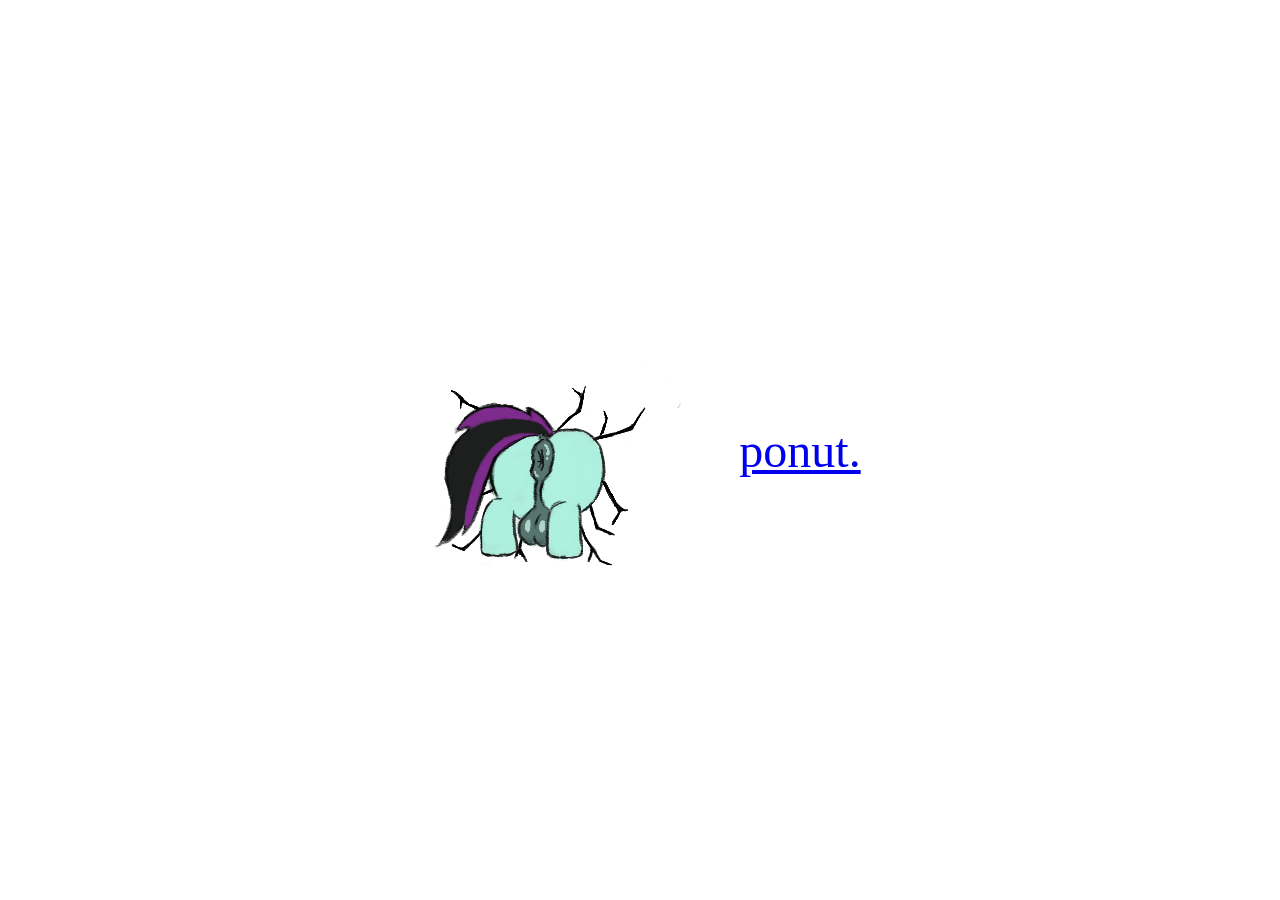
==== index.html @ a70a5731 "Fix image source and clean up HTML structure Updated the image source for the pony element and ensur" ====
<!DOCTYPE html>
<html>
<head>
<link rel="preconnect" href="https://fonts.googleapis.com">
<link rel="preconnect" href="https://fonts.gstatic.com" crossorigin>
<link href="https://fonts.googleapis.com/css2?family=Playfair+Display:ital,wght@0,400..900;1,400..900&display=swap" rel="stylesheet">
<link rel="stylesheet" href="style.css">

    <meta property="og:title" content="BEHOLD" />
    <meta property="og:description" content="ponut." />
    <meta property="og:image" content="https://www.ponut.org/daponut.png" />
    
    <meta content="#78E3CE" data-react-helmet="true" name="theme-color" />
    
<title>
    suck my nuts
</title>

</head>

    <section>
  <div class="snowflakes">
  <div class="snowflake"><img src="https://scrote.org/gifs/15.gif"/></div>
  <div class="snowflake"><img src="https://scrote.org/gifs/15.gif"/></div>
 <div class="snowflake"><img src="https://scrote.org/gifs/15.gif"/></div>
  <div class="snowflake"><img src="https://scrote.org/gifs/15.gif"/></div>
 <div class="snowflake"><img src="https://scrote.org/gifs/15.gif"/></div>
  <div class="snowflake"><img src="https://scrote.org/gifs/15.gif"/></div>
  <div class="snowflake"><img src="https://scrote.org/gifs/15.gif"/></div>
  <div class="snowflake"><img src="https://scrote.org/gifs/15.gif"/></div>
  </div>
  <style></style>
  <style>
    @-webkit-keyframes snowflakes-fall{0%{top:-10%}100%{top:100%}}@-webkit-keyframes snowflakes-shake{0%,100%{-webkit-transform:translateX(0);transform:translateX(0)}50%{-webkit-transform:translateX(80px);transform:translateX(80px)}}@keyframes snowflakes-fall{0%{top:-10%}100%{top:100%}}@keyframes snowflakes-shake{0%,100%{transform:translateX(0)}50%{transform:translateX(80px)}}.snowflake{position:fixed;top:-10%;z-index:9999;-webkit-user-select:none;-moz-user-select:none;-ms-user-select:none;user-select:none;cursor:default;-webkit-animation-name:snowflakes-fall,snowflakes-shake;-webkit-animation-duration:10s,3s;-webkit-animation-timing-function:linear,ease-in-out;-webkit-animation-iteration-count:infinite,infinite;-webkit-animation-play-state:running,running;animation-name:snowflakes-fall,snowflakes-shake;animation-duration:10s,3s;animation-timing-function:linear,ease-in-out;animation-iteration-count:infinite,infinite;animation-play-state:running,running}.snowflake:nth-of-type(0){left:1%;-webkit-animation-delay:0s,0s;animation-delay:0s,0s}.snowflake:nth-of-type(1){left:10%;-webkit-animation-delay:1s,1s;animation-delay:1s,1s}.snowflake:nth-of-type(2){left:20%;-webkit-animation-delay:6s,.5s;animation-delay:6s,.5s}.snowflake:nth-of-type(3){left:30%;-webkit-animation-delay:4s,2s;animation-delay:4s,2s}.snowflake:nth-of-type(4){left:40%;-webkit-animation-delay:2s,2s;animation-delay:2s,2s}.snowflake:nth-of-type(5){left:50%;-webkit-animation-delay:8s,3s;animation-delay:8s,3s}.snowflake:nth-of-type(6){left:60%;-webkit-animation-delay:6s,2s;animation-delay:6s,2s}.snowflake:nth-of-type(7){left:70%;-webkit-animation-delay:2.5s,1s;animation-delay:2.5s,1s}.snowflake:nth-of-type(8){left:80%;-webkit-animation-delay:1s,0s;animation-delay:1s,0s}.snowflake:nth-of-type(9){left:90%;-webkit-animation-delay:3s,1.5s;animation-delay:3s,1.5s}.snowflake:nth-of-type(10){left:25%;-webkit-animation-delay:2s,0s;animation-delay:2s,0s}.snowflake:nth-of-type(11){left:65%;-webkit-animation-delay:4s,2.5s;animation-delay:4s,2.5s}
  </style>
  </section>

    <audio autoplay volume="0.5">
    <source src="Blue.mp3">
      </audio>
    
<body>

    <link rel="icon" type="image/x-icon" href="favicon.ico">

    <div class="bg"></div>

    <div class="parent">
        <div class="pony"><img src="daponut.png"></div>
        <a href="https://www.ponut.org/fred.mp4">
  <div class="text">ponut.</div>
</a>
    </div>

</body>

</html>
---- style.css ----
.parent {
    display: flex;
    width: 100%;
    height: 100vh;
    background-size: 100%;
    align-items: center;
    justify-content: center;
}

.text {
    font-size: 3rem;
    font-style: bold;
}

body{
  margin:0;
  padding:0;

}
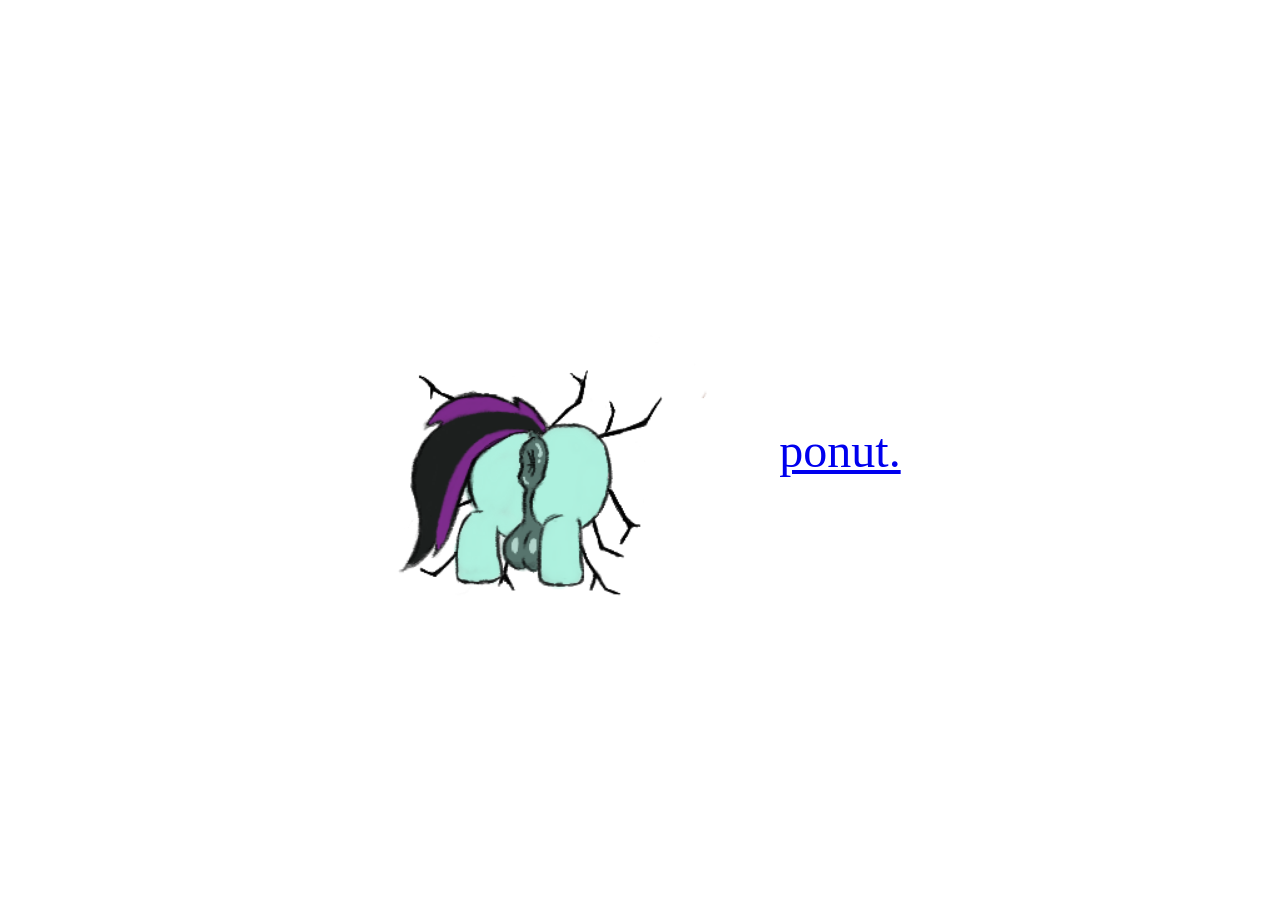
==== commit f6e53ba7: "Update index.html" ====
--- a/index.html
+++ b/index.html
@@ -46,7 +46,7 @@
     <div class="bg"></div>
 
     <div class="parent">
-        <div class="pony"><img src="daponut.png"></div>
+        <div class="pony"><img src="daponut.png " width="400"></div>
         <a href="https://www.ponut.org/fred.mp4">
   <div class="text">ponut.</div>
 </a>
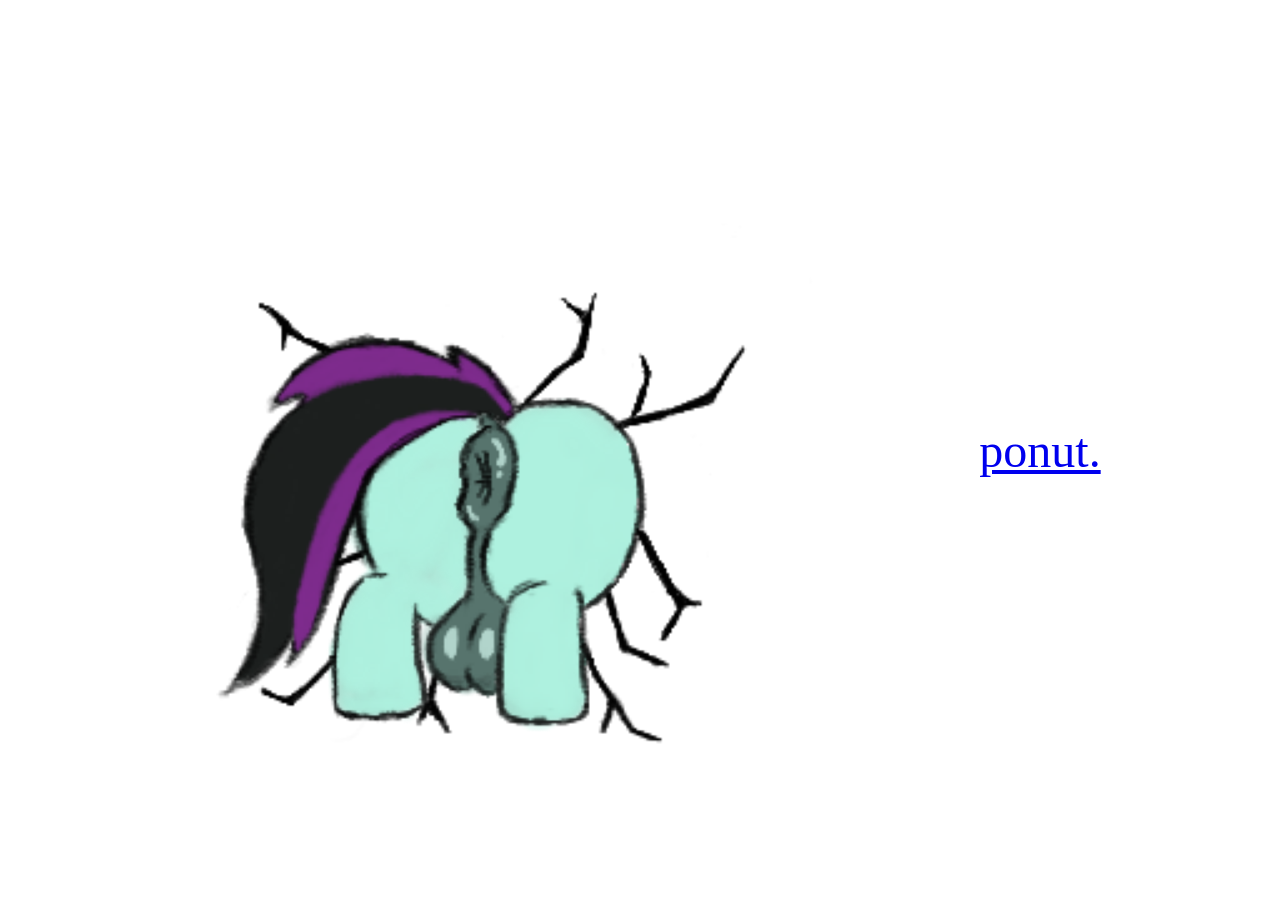
==== commit 97d4eb2a: "Update index.html" ====
--- a/index.html
+++ b/index.html
@@ -46,7 +46,7 @@
     <div class="bg"></div>
 
     <div class="parent">
-        <div class="pony"><img src="daponut.png " width="400"></div>
+        <div class="pony"><img src="daponut.png " width="800"></div>
         <a href="https://www.ponut.org/fred.mp4">
   <div class="text">ponut.</div>
 </a>
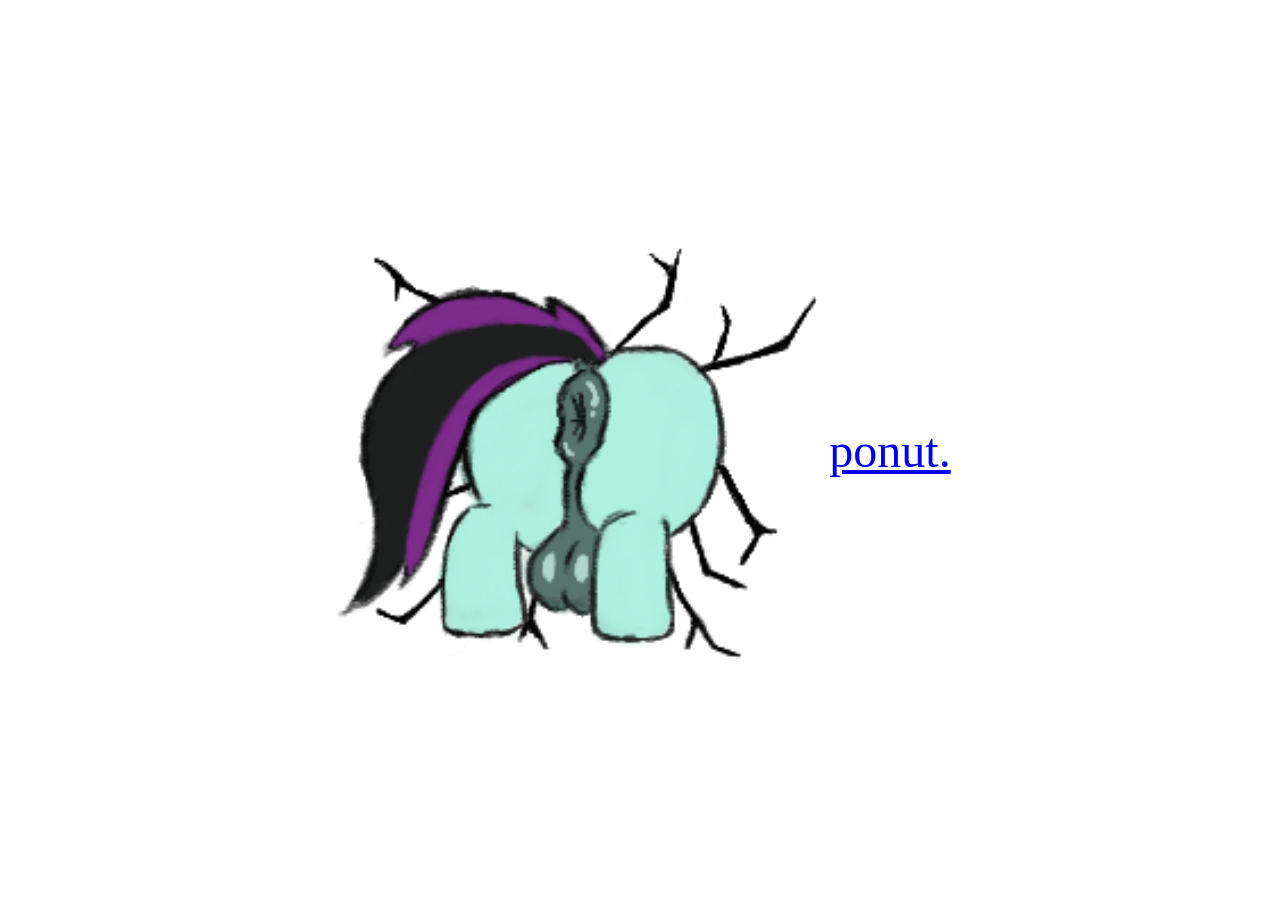
==== commit dc104fc3: "Update index.html" ====
--- a/index.html
+++ b/index.html
@@ -46,7 +46,7 @@
     <div class="bg"></div>
 
     <div class="parent">
-        <div class="pony"><img src="daponut.png " width="800"></div>
+        <div class="pony"><img src="daponut.png " width="500"></div>
         <a href="https://www.ponut.org/fred.mp4">
   <div class="text">ponut.</div>
 </a>
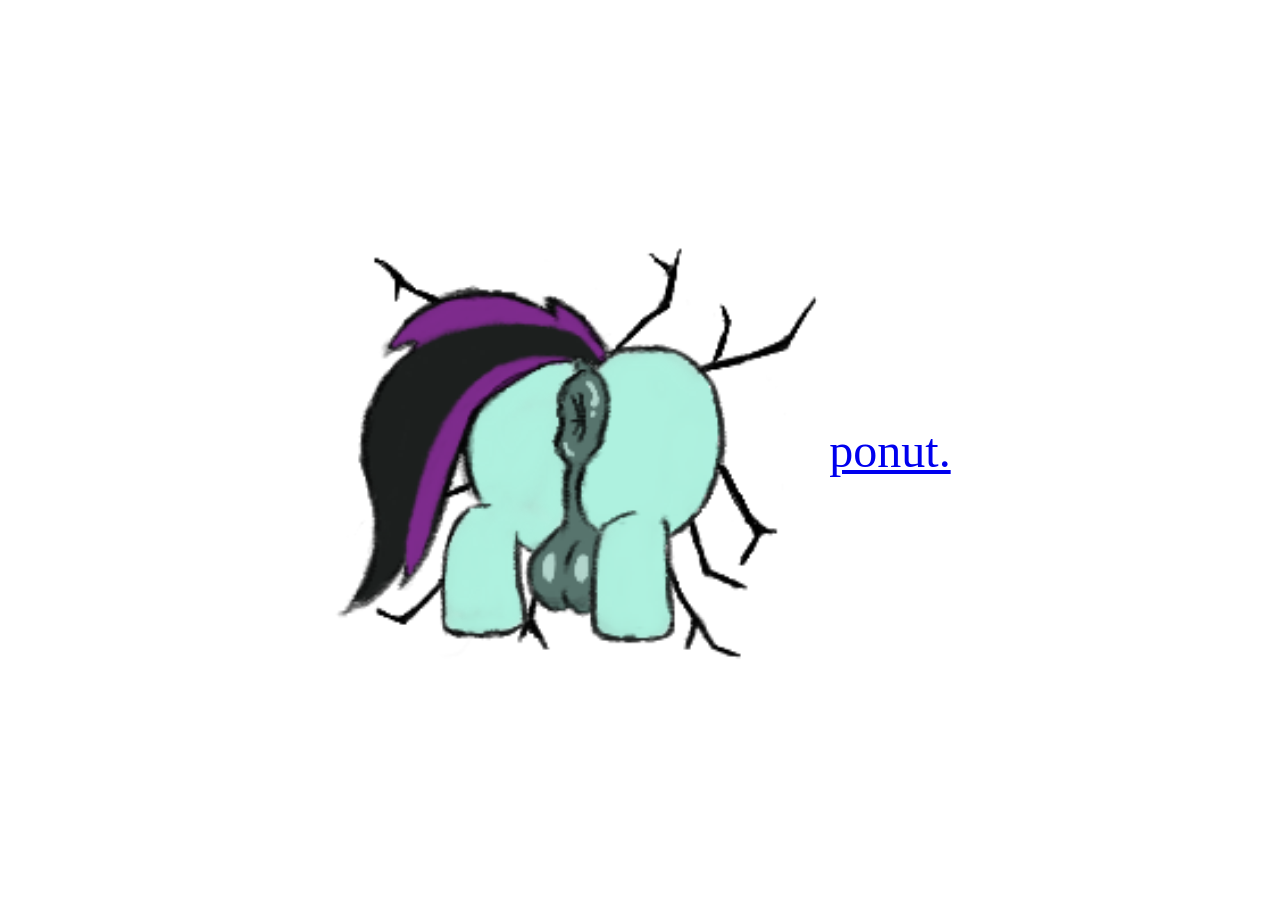
==== commit 4cc528f5: "Update index.html" ====
--- a/index.html
+++ b/index.html
@@ -47,7 +47,7 @@
 
     <div class="parent">
         <div class="pony"><img src="daponut.png " width="500"></div>
-        <a href="https://www.ponut.org/fred.mp4">
+        <a href="https://www.ponut.org/join">
   <div class="text">ponut.</div>
 </a>
     </div>
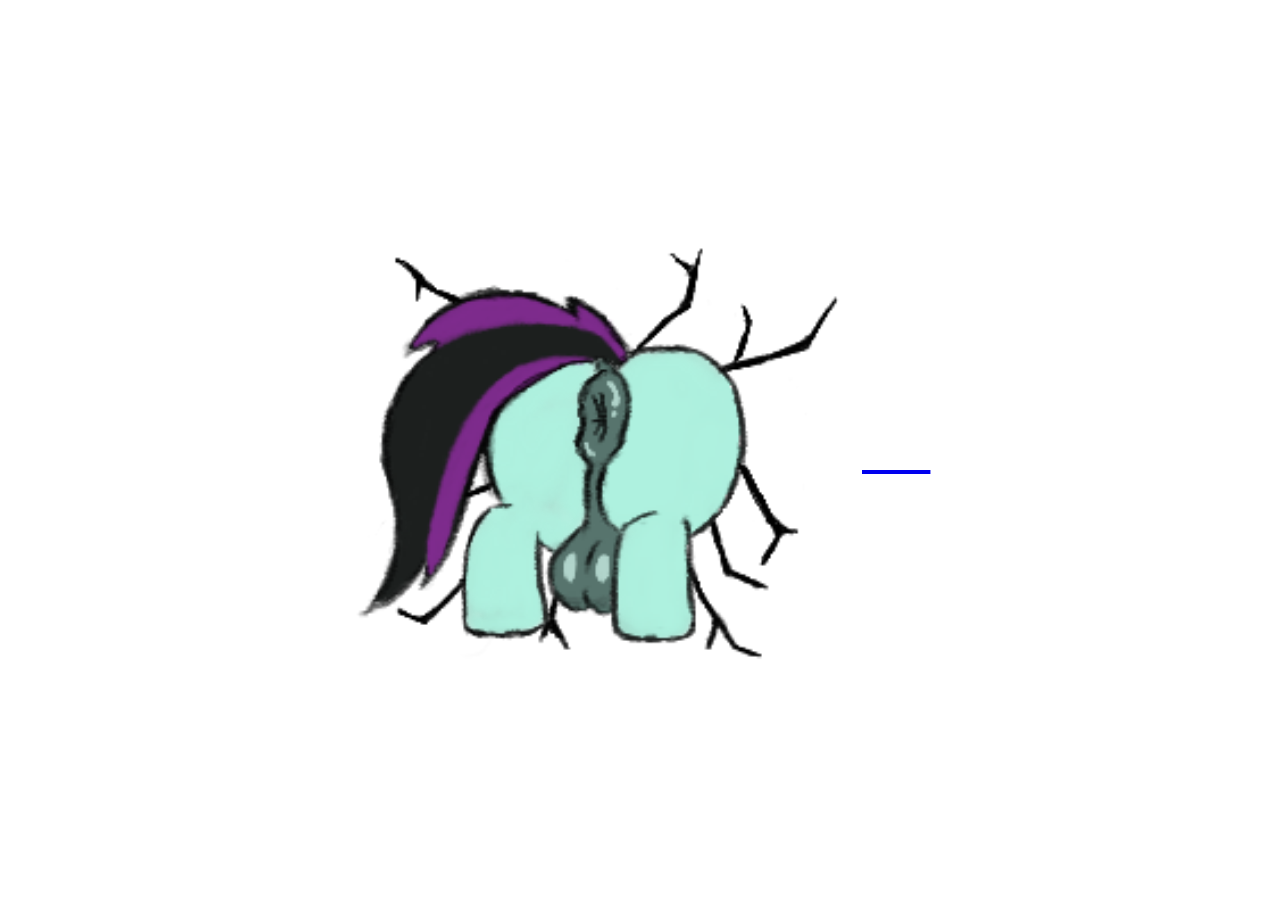
==== commit 34a5d3e4: "Update index.html" ====
--- a/index.html
+++ b/index.html
@@ -13,7 +13,7 @@
     <meta content="#78E3CE" data-react-helmet="true" name="theme-color" />
     
 <title>
-    suck my nuts
+    lick my ponut
 </title>
 
 </head>
@@ -35,7 +35,7 @@
   </style>
   </section>
 
-    <audio autoplay volume="0.5">
+    <audio autoplay volume="0.2">
     <source src="Blue.mp3">
       </audio>
     
@@ -45,12 +45,14 @@
 
     <div class="bg"></div>
 
-    <div class="parent">
-        <div class="pony"><img src="daponut.png " width="500"></div>
-        <a href="https://www.ponut.org/join">
-  <div class="text">ponut.</div>
-</a>
-    </div>
+<div class="parent">
+    <div class="pony"><img src="daponut.png " width="500"></div>
+    <a href="https://ponut.org">
+        <div class="text">
+            <font face="'Comic Sans MS', 'Comic Sans', cursive" size="6" color="#ffffff">ponut.</font>
+        </div>
+    </a>
+</div>
 
 </body>
 
